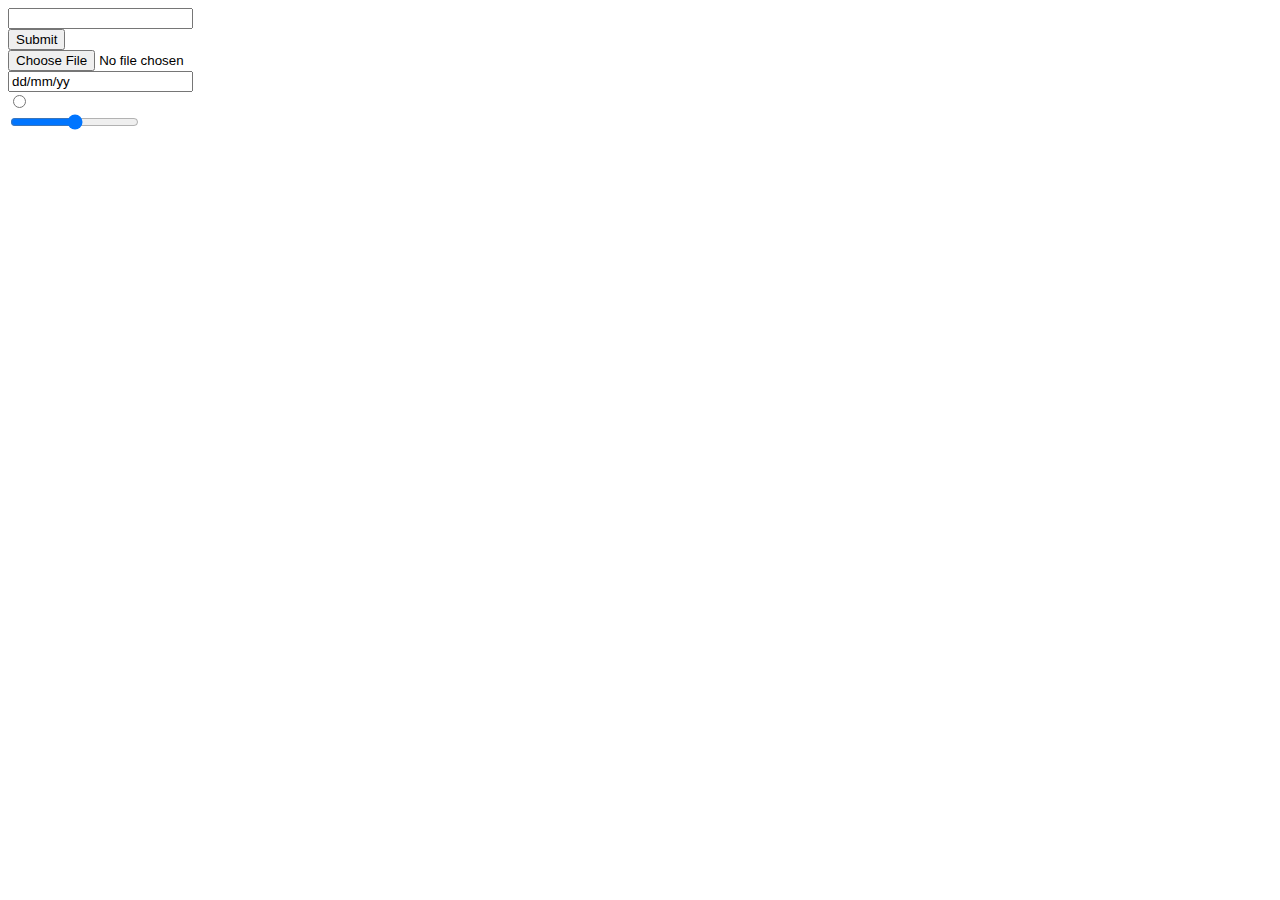
==== inputs.html @ ddddae28 "Add initial CV website files" ====
<!DOCTYPE html>
<html lang="en" dir="ltr">

<head>
  <meta charset="utf-8">
  <title>Inputs HTML</title>
</head>

<body>
  <form class="" action="index.html" method="post">
    <input type="text" name="" value=""><br>
    <input type="submit" name=""><br>
    <input type="file" name="" value=""><br>
    <input type="datetime" name="" value="dd/mm/yy"><br>
    <input type="radio" name=""><br>
    <input type="range" name="">
  </form>
</body>
</html>
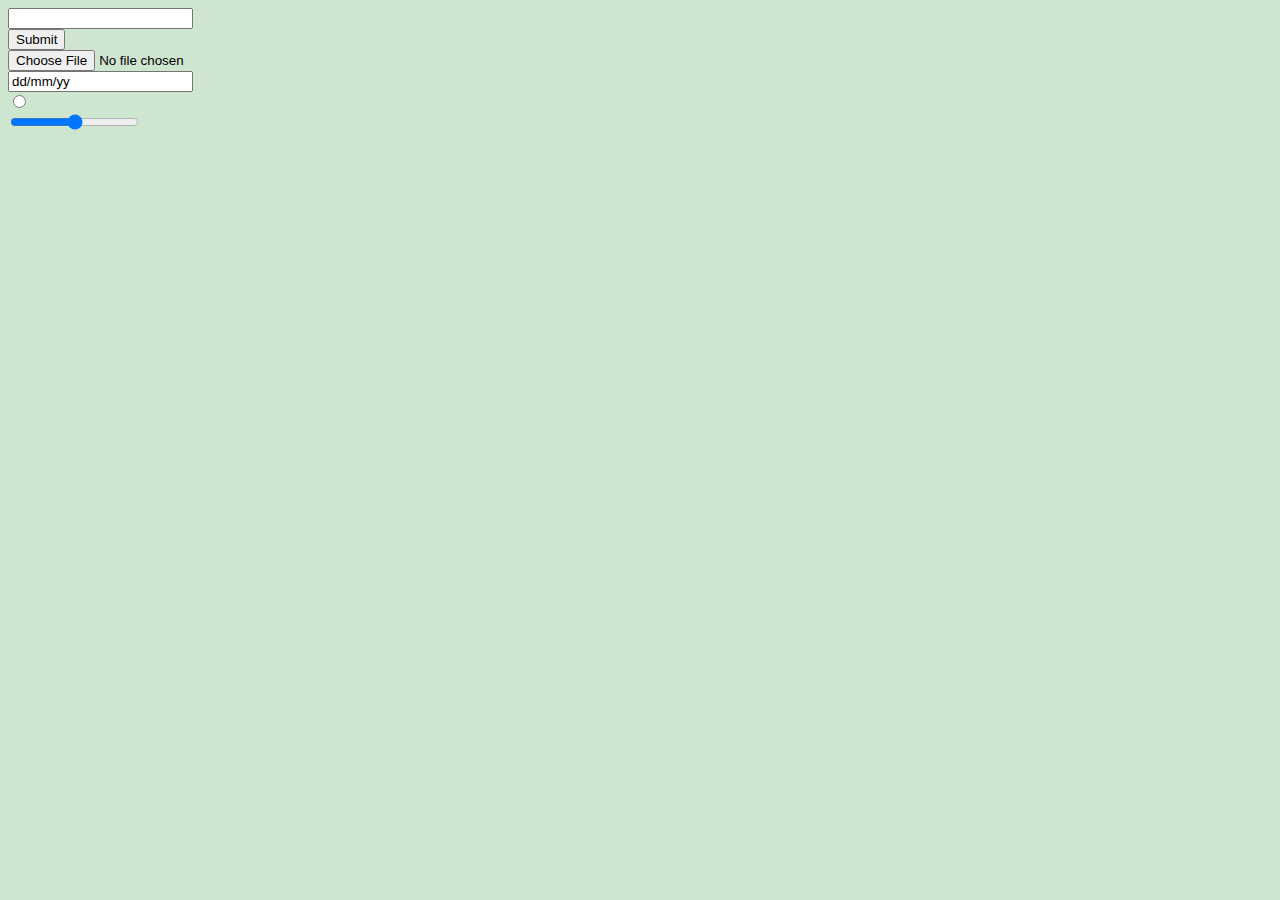
==== commit 8325f164: "updated_231022" ====
--- a/inputs.html
+++ b/inputs.html
@@ -4,6 +4,7 @@
 <head>
   <meta charset="utf-8">
   <title>Inputs HTML</title>
+  <link rel="stylesheet" href="css/styles.css">
 </head>
 
 <body>
--- a/css/styles.css
+++ b/css/styles.css
@@ -0,0 +1,18 @@
+body {
+  background: #CEE5D0;
+}
+
+hr {
+  border-style: none;
+  border-top-style: dotted;
+  border-color: grey;
+  border-width: 4px;
+  width: 4%;
+}
+
+h1{
+  color: #FF8787
+}
+h3{
+  color: #4649FF
+}
